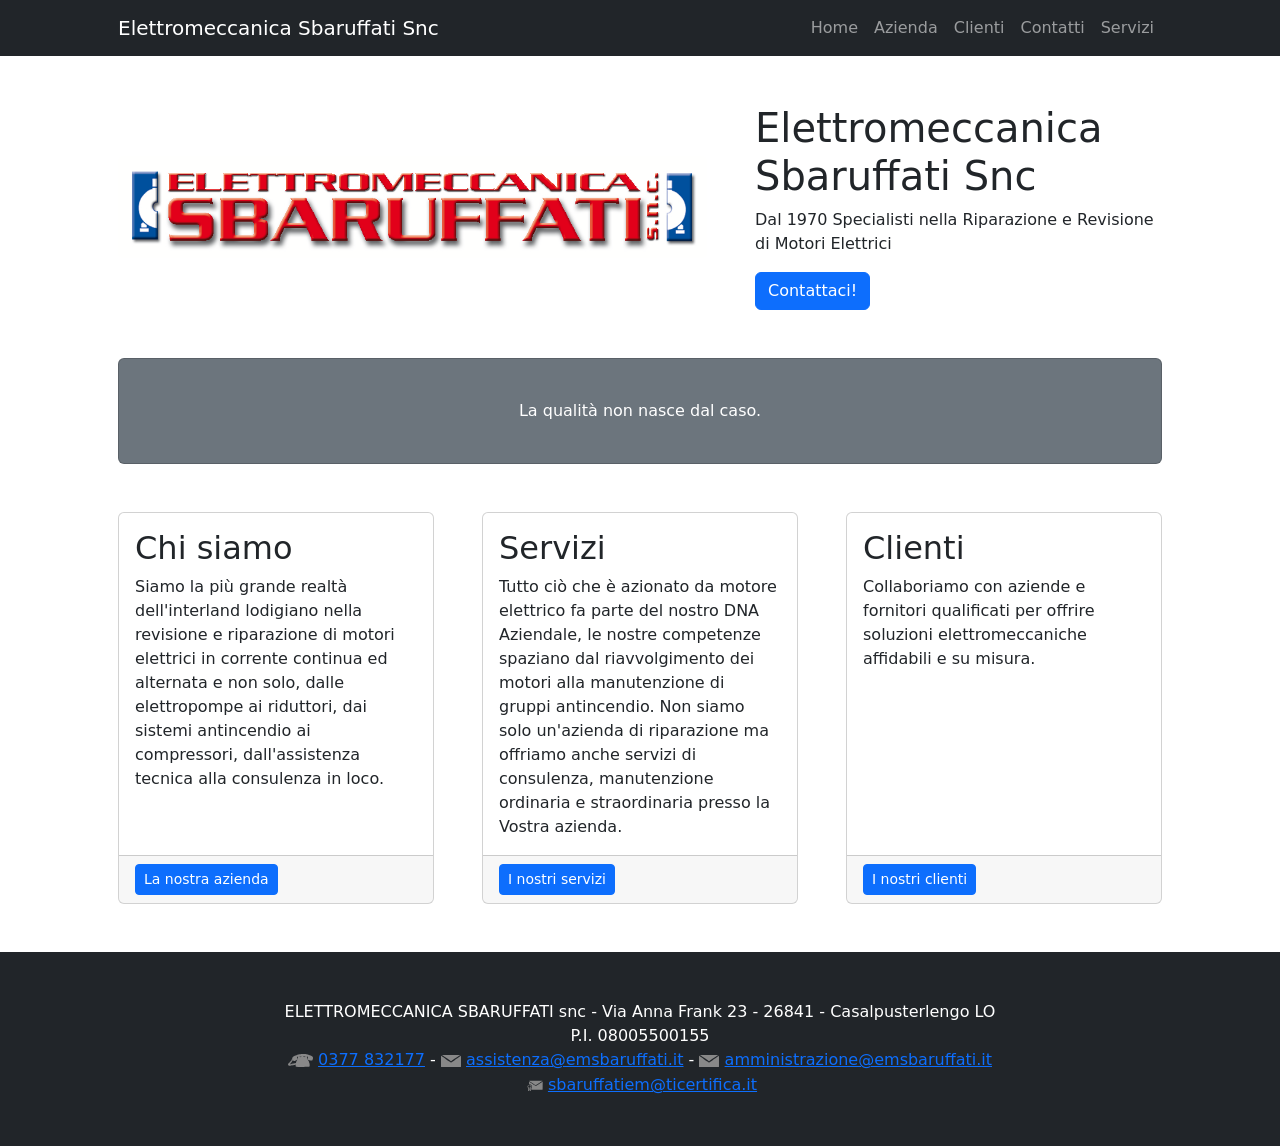
==== index.html @ 8aa59238 "WIP" ====
<!DOCTYPE html>
<html lang="it">
    <head>
        <meta charset="utf-8" />
        <meta name="viewport" content="width=device-width, initial-scale=1, shrink-to-fit=no" />
        <meta name="description" content="" />
        <meta name="author" content="" />
        <title>Elettromeccanica Sbaruffati Snc | Motori Elettrici Lodi</title>
        <!-- Favicon-->
        <link rel="icon" type="image/x-icon" href="assets/favicon.ico" />
        <!-- Core theme CSS (includes Bootstrap)-->
        <link href="css/styles.css" rel="stylesheet" />
    </head>
    <body>
        <!-- Responsive navbar-->
        <nav class="navbar navbar-expand-lg navbar-dark bg-dark">
            <div class="container px-5">
                <a class="navbar-brand" href="index.html">Elettromeccanica Sbaruffati Snc</a>
                <button class="navbar-toggler" type="button" data-bs-toggle="collapse" data-bs-target="#navbarSupportedContent" aria-controls="navbarSupportedContent" aria-expanded="false" aria-label="Toggle navigation"><span class="navbar-toggler-icon"></span></button>
                <div class="collapse navbar-collapse" id="navbarSupportedContent">
                    <ul class="navbar-nav ms-auto mb-2 mb-lg-0">
                        <li class="nav-item"><a class="nav-link" href="index.html">Home</a></li>
                        <li class="nav-item"><a class="nav-link" href="azienda.html">Azienda</a></li>
                        <li class="nav-item"><a class="nav-link" href="clienti.html">Clienti</a></li>
                        <li class="nav-item"><a class="nav-link" href="contatti.html">Contatti</a></li>
                        <li class="nav-item"><a class="nav-link" href="servizi.html">Servizi</a></li>
                    </ul>
                </div>
            </div>
        </nav>
        <!-- Page Content-->
        <div class="container px-4 px-lg-5">
            <!-- Heading Row-->
            <div class="row gx-4 gx-lg-5 align-items-center my-5">
                <div class="col-lg-7"><img class="img-fluid rounded mb-4 mb-lg-0" src="assets/img/LOGO_EMS.png" alt="Logo EMS"/></div>
                <div class="col-lg-5">
                    <h1 class="font-weight-light">Elettromeccanica Sbaruffati Snc</h1>
                    <p>Dal 1970 Specialisti nella Riparazione e Revisione di Motori Elettrici</p>
                    <a class="btn btn-primary" href="contatti.html">Contattaci!</a>
                </div>
            </div>
            <!-- Call to Action-->
            <div class="card text-white bg-secondary my-5 py-4 text-center">
                <div class="card-body"><p class="text-white m-0">La qualità non nasce dal caso.</p></div>
            </div>
            <!-- Content Row-->
            <div class="row gx-4 gx-lg-5">
                <div class="col-md-4 mb-5">
                    <div class="card h-100">
                        <div class="card-body">
                            <h2 class="card-title">Chi siamo</h2>
                            <p class="card-text">Siamo la più grande realtà dell'interland lodigiano nella revisione e riparazione di motori elettrici in corrente continua ed alternata e non solo, dalle elettropompe ai riduttori, dai sistemi antincendio ai compressori, dall'assistenza tecnica alla consulenza in loco.</p>
                        </div>
                        <div class="card-footer"><a class="btn btn-primary btn-sm" href="azienda.html">La nostra azienda</a></div>
                    </div>
                </div>
                <div class="col-md-4 mb-5">
                    <div class="card h-100">
                        <div class="card-body">
                            <h2 class="card-title">Servizi</h2>
                            <p class="card-text">Tutto ciò che è azionato da motore elettrico fa parte del nostro DNA Aziendale, le nostre competenze spaziano dal riavvolgimento dei motori alla manutenzione di gruppi antincendio. Non siamo solo un'azienda di riparazione ma offriamo anche servizi di consulenza, manutenzione ordinaria e straordinaria presso la Vostra azienda.</p>
                        </div>
                        <div class="card-footer"><a class="btn btn-primary btn-sm" href="servizi.html">I nostri servizi</a></div>
                    </div>
                </div>
                <div class="col-md-4 mb-5">
                    <div class="card h-100">
                        <div class="card-body">
                            <h2 class="card-title">Clienti</h2>
                            <p class="card-text">Collaboriamo con aziende e fornitori qualificati per offrire soluzioni elettromeccaniche affidabili e su misura.</p>
                        </div>
                        <div class="card-footer"><a class="btn btn-primary btn-sm" href="clienti.html">I nostri clienti</a></div>
                    </div>
                </div>
            </div>
        </div>
        <!-- Footer-->
        <footer class="py-5 bg-dark">
            <div class="container px-4 px-lg-5"><p class="m-0 text-center text-white">ELETTROMECCANICA SBARUFFATI snc - Via Anna Frank 23 - 26841 - Casalpusterlengo LO</p></div>
            <div class="container px-4 px-lg-5"><p class="m-0 text-center text-white">P.I. 08005500155</p></div>
            <div class="container px-4 px-lg-5"><p class="m-0 text-center text-white"><img src="assets/img/tel.svg" alt="" width="25" height="25">&nbsp;<a href="tel:+390377832177">0377 832177</a>&nbsp;-&nbsp;<img src="assets/img/mail.svg" width="20" height="20">&nbsp;<a href="mailto:assistenza@emsbaruffati.it">assistenza@emsbaruffati.it</a>&nbsp;-&nbsp;<img src="assets/img/mail.svg" width="20" height="20">&nbsp;<a href="mailto:amministrazione@emsbaruffati.it">amministrazione@emsbaruffati.it</a></p></div>
            <div class="container px-4 px-lg-5"><p class="m-0 text-center text-white"><img src="assets/img/pec.svg" width="25" height="25"><a href="mailto:sbaruffatiem@ticertifica.it">sbaruffatiem@ticertifica.it</a></p></div>
        </footer>
        <!-- Bootstrap core JS-->
        <script src="https://cdn.jsdelivr.net/npm/bootstrap@5.2.3/dist/js/bootstrap.bundle.min.js"></script>
        <!-- Core theme JS-->
        <script src="js/scripts.js"></script>
    </body>
</html>
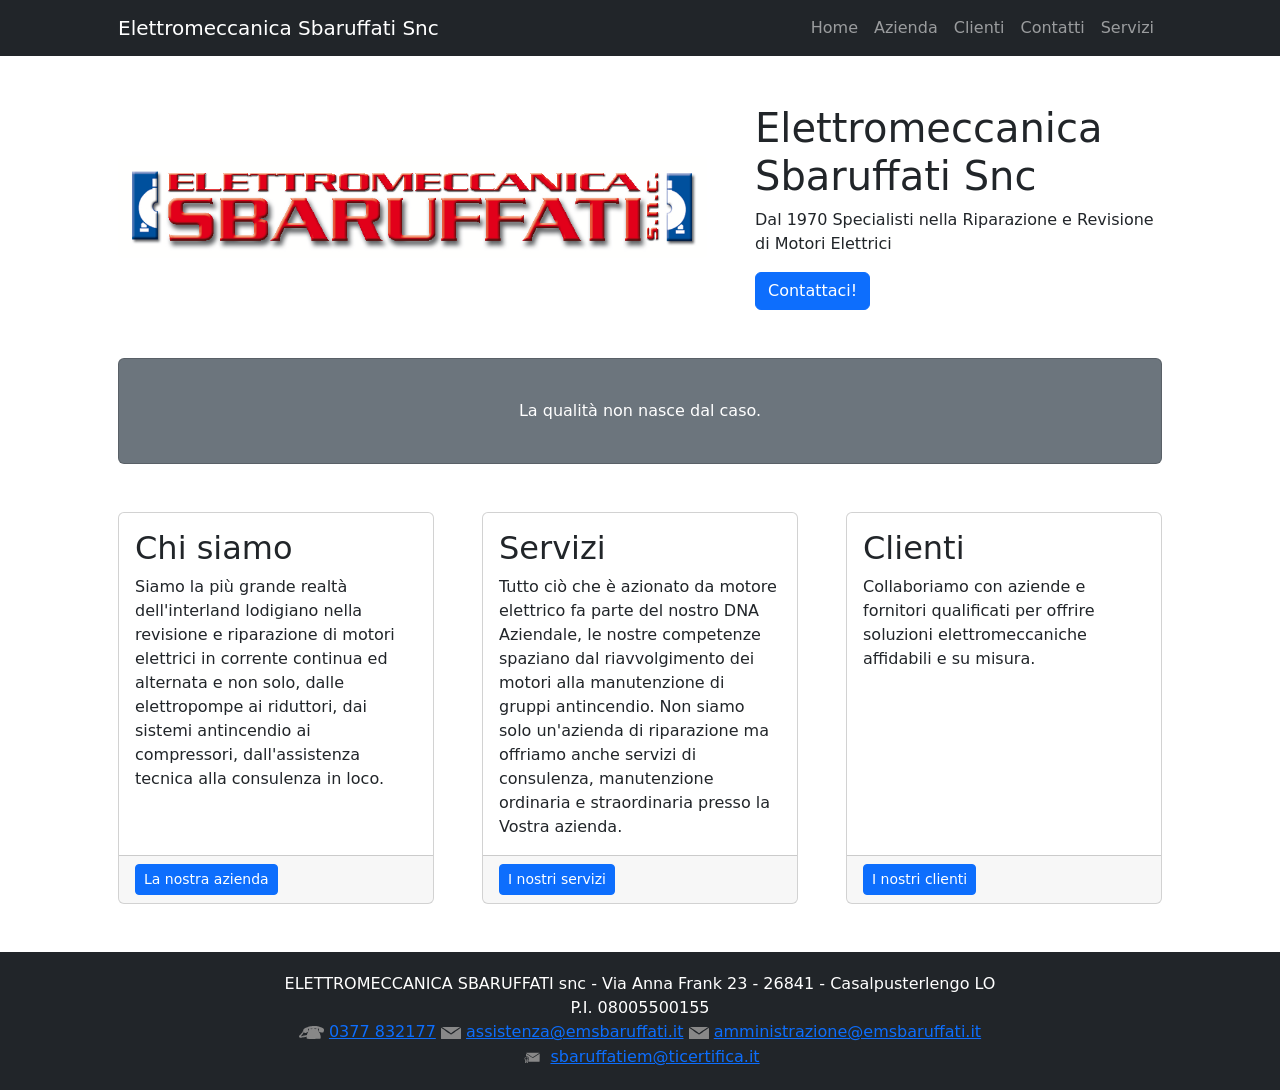
==== commit 655e031c: "Fix footer" ====
--- a/index.html
+++ b/index.html
@@ -12,6 +12,7 @@
         <link href="css/styles.css" rel="stylesheet" />
     </head>
     <body>
+        <div class="layout-wrapper">
         <!-- Responsive navbar-->
         <nav class="navbar navbar-expand-lg navbar-dark bg-dark">
             <div class="container px-5">
@@ -75,12 +76,13 @@
             </div>
         </div>
         <!-- Footer-->
-        <footer class="py-5 bg-dark">
+        <footer class="bg-dark">
             <div class="container px-4 px-lg-5"><p class="m-0 text-center text-white">ELETTROMECCANICA SBARUFFATI snc - Via Anna Frank 23 - 26841 - Casalpusterlengo LO</p></div>
             <div class="container px-4 px-lg-5"><p class="m-0 text-center text-white">P.I. 08005500155</p></div>
-            <div class="container px-4 px-lg-5"><p class="m-0 text-center text-white"><img src="assets/img/tel.svg" alt="" width="25" height="25">&nbsp;<a href="tel:+390377832177">0377 832177</a>&nbsp;-&nbsp;<img src="assets/img/mail.svg" width="20" height="20">&nbsp;<a href="mailto:assistenza@emsbaruffati.it">assistenza@emsbaruffati.it</a>&nbsp;-&nbsp;<img src="assets/img/mail.svg" width="20" height="20">&nbsp;<a href="mailto:amministrazione@emsbaruffati.it">amministrazione@emsbaruffati.it</a></p></div>
-            <div class="container px-4 px-lg-5"><p class="m-0 text-center text-white"><img src="assets/img/pec.svg" width="25" height="25"><a href="mailto:sbaruffatiem@ticertifica.it">sbaruffatiem@ticertifica.it</a></p></div>
+            <div class="container px-4 px-lg-5"><p class="m-0 text-center text-white"><img src="assets/img/tel.svg" alt="" width="25" height="25">&nbsp;<a href="tel:+390377832177">0377 832177</a>&nbsp;<img src="assets/img/mail.svg" width="20" height="20">&nbsp;<a href="mailto:assistenza@emsbaruffati.it">assistenza@emsbaruffati.it</a>&nbsp;<img src="assets/img/mail.svg" width="20" height="20">&nbsp;<a href="mailto:amministrazione@emsbaruffati.it">amministrazione@emsbaruffati.it</a></p></div>
+            <div class="container px-4 px-lg-5"><p class="m-0 text-center text-white"><img src="assets/img/pec.svg" width="25" height="25">&nbsp;<a href="mailto:sbaruffatiem@ticertifica.it">sbaruffatiem@ticertifica.it</a></p></div>
         </footer>
+        </div>
         <!-- Bootstrap core JS-->
         <script src="https://cdn.jsdelivr.net/npm/bootstrap@5.2.3/dist/js/bootstrap.bundle.min.js"></script>
         <!-- Core theme JS-->
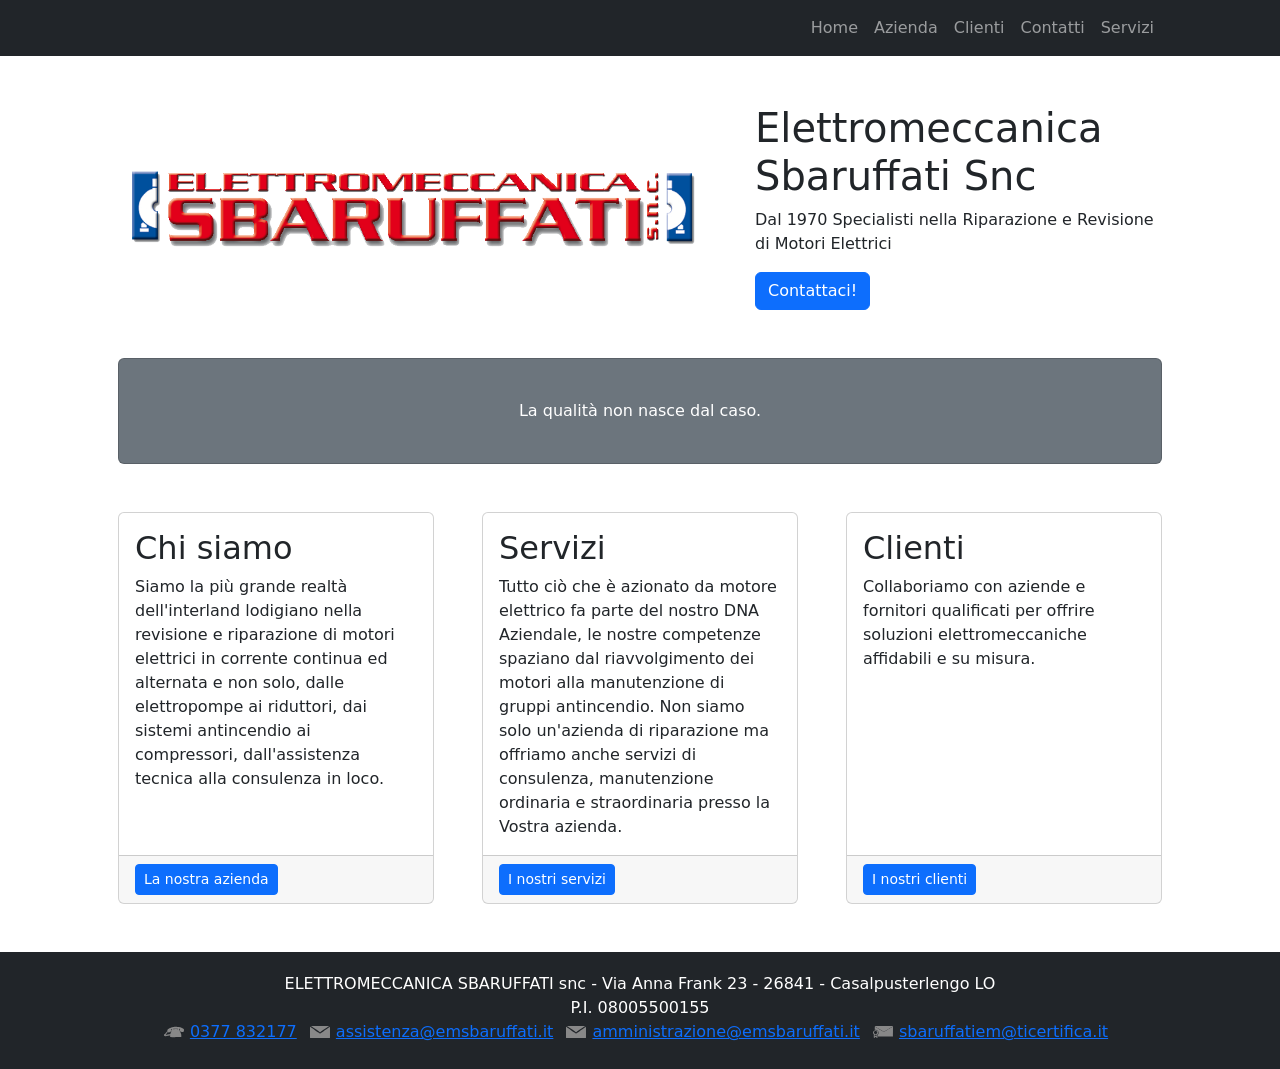
==== commit fe1f90c9: "Update contatti.html" ====
--- a/index.html
+++ b/index.html
@@ -16,7 +16,6 @@
         <!-- Responsive navbar-->
         <nav class="navbar navbar-expand-lg navbar-dark bg-dark">
             <div class="container px-5">
-                <a class="navbar-brand" href="index.html">Elettromeccanica Sbaruffati Snc</a>
                 <button class="navbar-toggler" type="button" data-bs-toggle="collapse" data-bs-target="#navbarSupportedContent" aria-controls="navbarSupportedContent" aria-expanded="false" aria-label="Toggle navigation"><span class="navbar-toggler-icon"></span></button>
                 <div class="collapse navbar-collapse" id="navbarSupportedContent">
                     <ul class="navbar-nav ms-auto mb-2 mb-lg-0">
@@ -33,7 +32,7 @@
         <div class="container px-4 px-lg-5">
             <!-- Heading Row-->
             <div class="row gx-4 gx-lg-5 align-items-center my-5">
-                <div class="col-lg-7"><img class="img-fluid rounded mb-4 mb-lg-0" src="assets/img/LOGO_EMS.png" alt="Logo EMS"/></div>
+                <div class="col-lg-7"><img class="img-fluid rounded mb-4 mb-lg-0" src="assets/img/LOGO_EMS_WHITE.png" alt="Logo EMS"/></div>
                 <div class="col-lg-5">
                     <h1 class="font-weight-light">Elettromeccanica Sbaruffati Snc</h1>
                     <p>Dal 1970 Specialisti nella Riparazione e Revisione di Motori Elettrici</p>
@@ -79,8 +78,12 @@
         <footer class="bg-dark">
             <div class="container px-4 px-lg-5"><p class="m-0 text-center text-white">ELETTROMECCANICA SBARUFFATI snc - Via Anna Frank 23 - 26841 - Casalpusterlengo LO</p></div>
             <div class="container px-4 px-lg-5"><p class="m-0 text-center text-white">P.I. 08005500155</p></div>
-            <div class="container px-4 px-lg-5"><p class="m-0 text-center text-white"><img src="assets/img/tel.svg" alt="" width="25" height="25">&nbsp;<a href="tel:+390377832177">0377 832177</a>&nbsp;<img src="assets/img/mail.svg" width="20" height="20">&nbsp;<a href="mailto:assistenza@emsbaruffati.it">assistenza@emsbaruffati.it</a>&nbsp;<img src="assets/img/mail.svg" width="20" height="20">&nbsp;<a href="mailto:amministrazione@emsbaruffati.it">amministrazione@emsbaruffati.it</a></p></div>
-            <div class="container px-4 px-lg-5"><p class="m-0 text-center text-white"><img src="assets/img/pec.svg" width="25" height="25">&nbsp;<a href="mailto:sbaruffatiem@ticertifica.it">sbaruffatiem@ticertifica.it</a></p></div>
+            <div class="container px-4 px-lg-5"><p class="m-0 text-center text-white">
+                <span class="contact"><img src="assets/img/tel.svg" width="20" height="20"><a href="tel:+390377832177">0377 832177</a></span>
+                <span class="contact"><img src="assets/img/mail.svg" width="20" height="20"><a href="mailto:assistenza@emsbaruffati.it">assistenza@emsbaruffati.it</a></span>
+                <span class="contact"><img src="assets/img/mail.svg" width="20" height="20"><a href="mailto:amministrazione@emsbaruffati.it">amministrazione@emsbaruffati.it</a></span>
+                <span class="contact"><img src="assets/img/pec.svg" width="20" height="20"><a href="mailto:sbaruffatiem@ticertifica.it">sbaruffatiem@ticertifica.it</a></span>
+            </p></div>
         </footer>
         </div>
         <!-- Bootstrap core JS-->
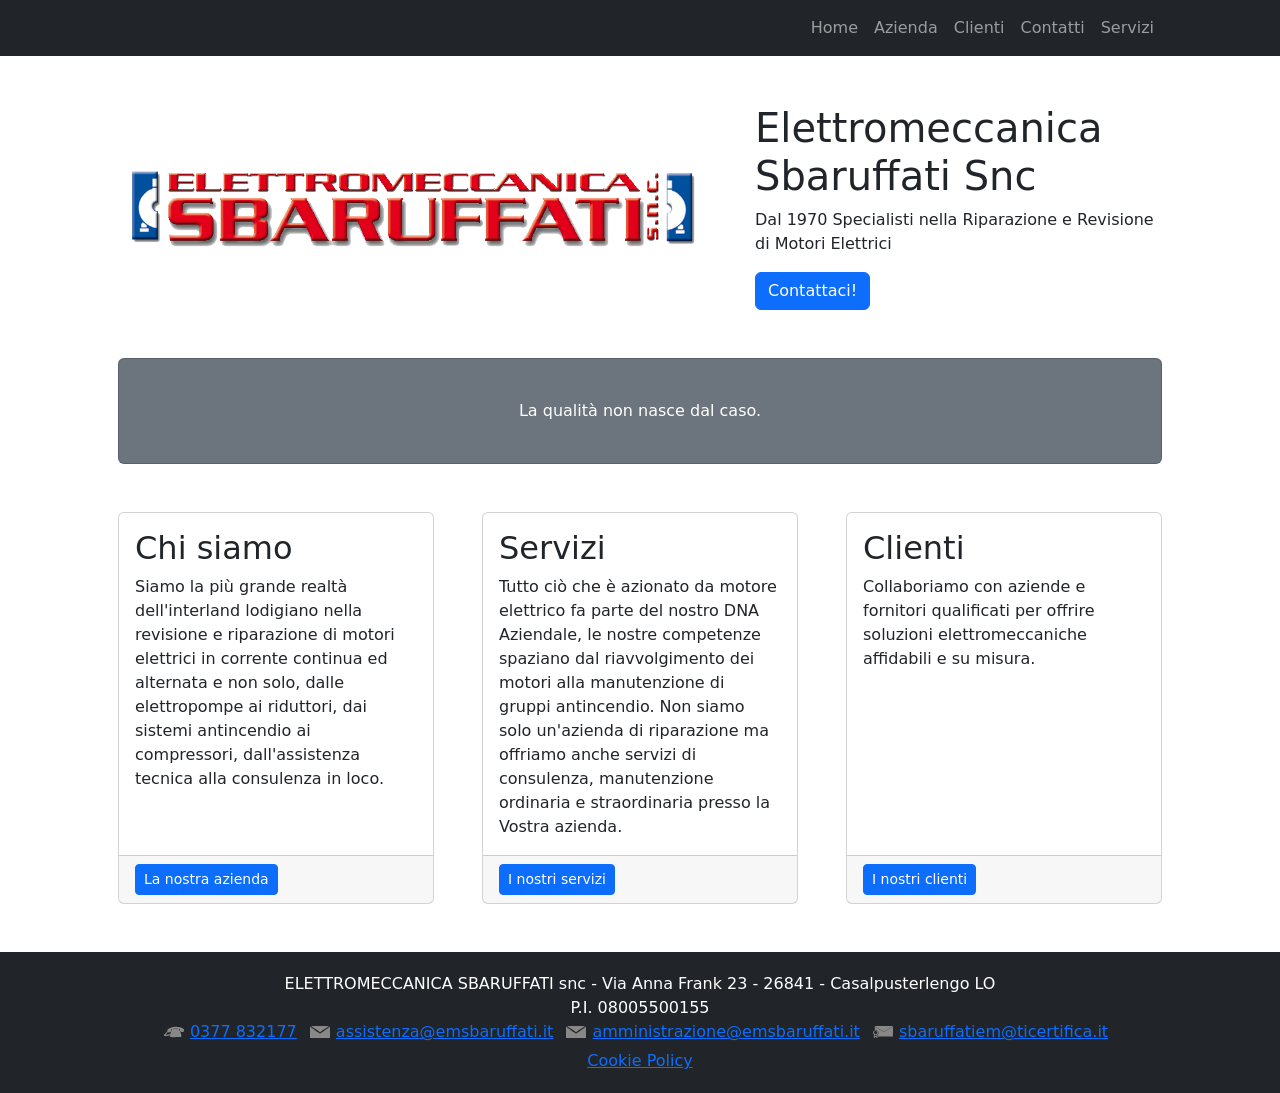
==== commit 1c380ddf: "Update servizi.html" ====
--- a/index.html
+++ b/index.html
@@ -84,6 +84,7 @@
                 <span class="contact"><img src="assets/img/mail.svg" width="20" height="20"><a href="mailto:amministrazione@emsbaruffati.it">amministrazione@emsbaruffati.it</a></span>
                 <span class="contact"><img src="assets/img/pec.svg" width="20" height="20"><a href="mailto:sbaruffatiem@ticertifica.it">sbaruffatiem@ticertifica.it</a></span>
             </p></div>
+            <div class="container px-4 px-lg-5"><p class="m-0 text-center text-white"><a href="policy.html">Cookie Policy</a></p></div>
         </footer>
         </div>
         <!-- Bootstrap core JS-->
